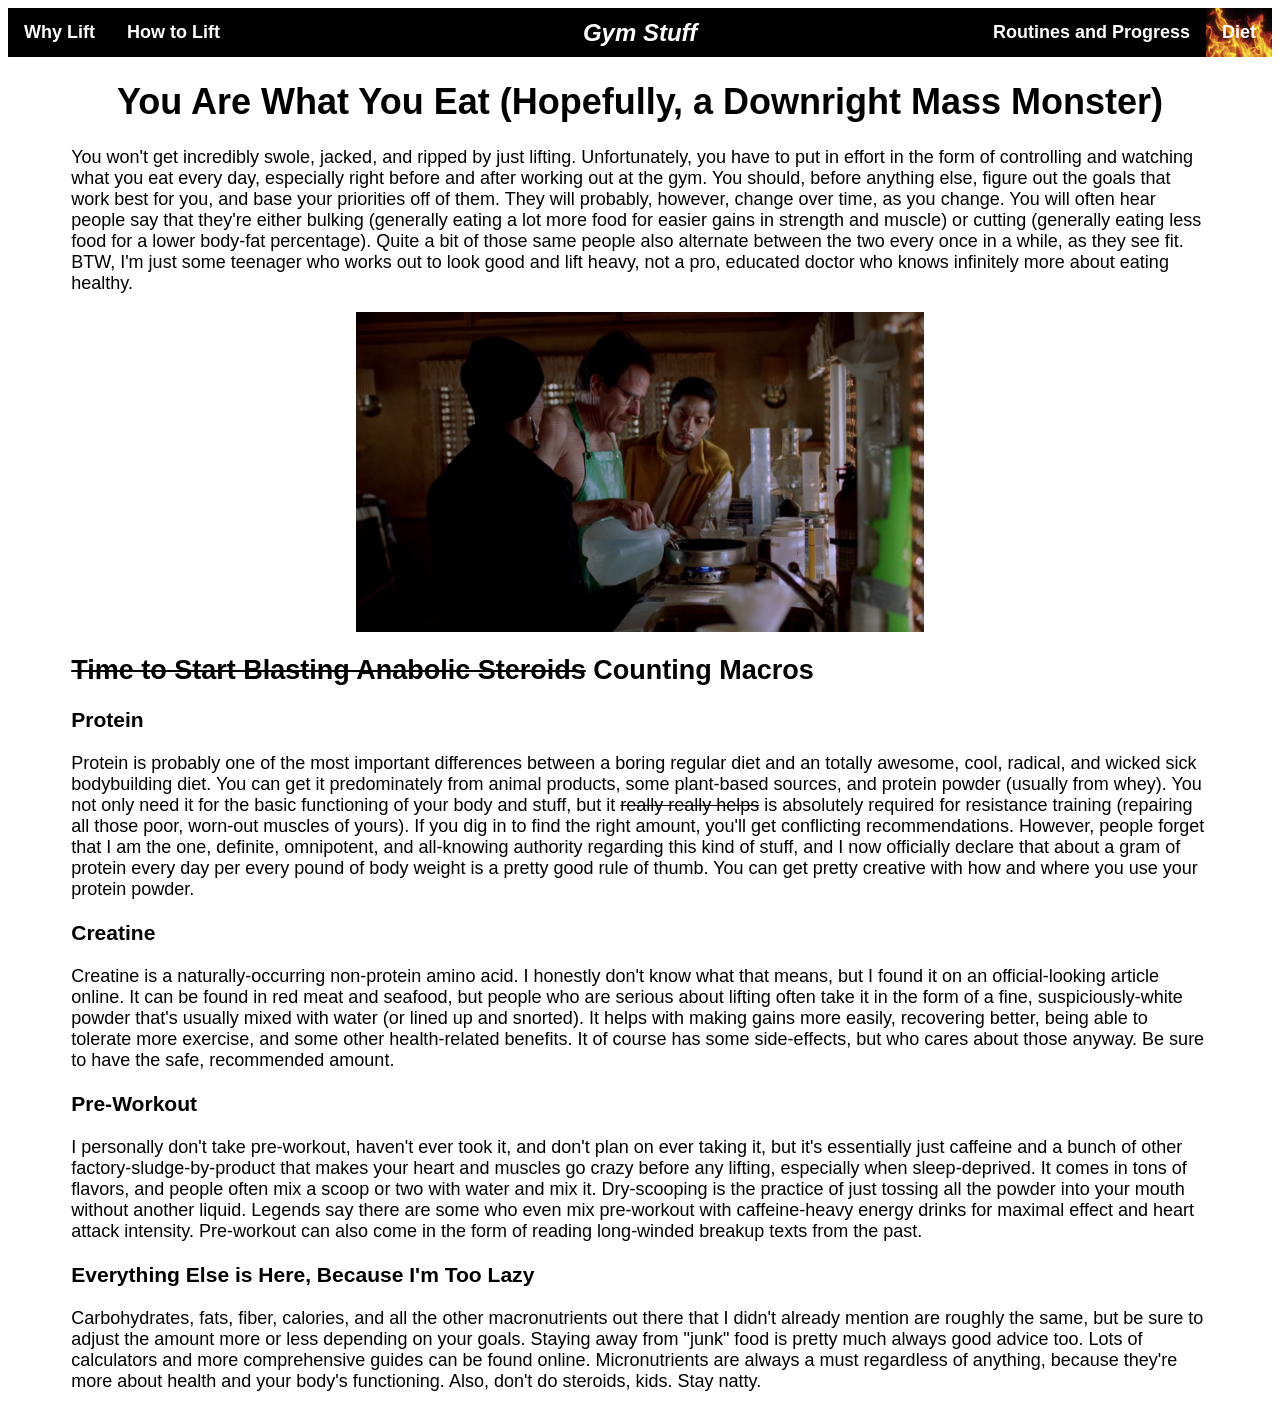
==== diet.html @ 7e1041b6 "Initial commit" ====
<!DOCTYPE html>
<html lang="en">
    <head>
        <meta charset="UTF-8">
        <meta name="viewport" content="width=device-width, initial-scale=1.0">
        <meta http-equiv="X-UA-Compatible" content="ie=edge">
        <title>Gym Stuff - Diet</title>
        <link rel="stylesheet" href="style.css">
    </head>
</html>
<body>
    <nav>
         <ul>
            <li><a href="why.html">Why Lift</a></li>
            <li><a href="how.html">How to Lift</a></li>
            <div id="nav-center">
                <li><a href="index.html">Gym Stuff</a></li>
            </div>
            <div id="nav-right">
                <li><a href="routines-progress.html">Routines and Progress</a></li>
                <li><a id="nav-active" href="diet.html">Diet</a></li>
            </div>
        </ul>
    </nav>

    <div id="content">
        <h1>You Are What You Eat (Hopefully, a Downright Mass Monster)</h1>
        <p>You won't get incredibly swole, jacked, and ripped by just lifting. Unfortunately, you have to put in effort in the form of controlling and watching what you eat every day, especially right before and after working out at the gym. You should, before anything else, figure out the goals that work best for you, and base your priorities off of them. They will probably, however, change over time, as you change. You will often hear people say that they're either bulking (generally eating a lot more food for easier gains in strength and muscle) or cutting (generally eating less food for a lower body-fat percentage). Quite a bit of those same people also alternate between the two every once in a while, as they see fit. BTW, I'm just some teenager who works out to look good and lift heavy, not a pro, educated doctor who knows infinitely more about eating healthy.</p>
        <img src="media/health.png" alt="Health" style="width: 50%;">
        <h2><strike>Time to Start Blasting Anabolic Steroids</strike> Counting Macros</h2>
        <h3>Protein</h3>
        <p>Protein is probably one of the most important differences between a boring regular diet and an totally awesome, cool, radical, and wicked sick bodybuilding diet. You can get it predominately from animal products, some plant-based sources, and protein powder (usually from whey). You not only need it for the basic functioning of your body and stuff, but it <strike>really really helps</strike> is absolutely required for resistance training (repairing all those poor, worn-out muscles of yours). If you dig in to find the right amount, you'll get conflicting recommendations. However, people forget that I am the one, definite, omnipotent, and all-knowing authority regarding this kind of stuff, and I now officially declare that about a gram of protein every day per every pound of body weight is a pretty good rule of thumb. You can get pretty creative with how and where you use your protein powder.</p>
        <h3>Creatine</h3>
        <p>Creatine is a naturally-occurring non-protein amino acid. I honestly don't know what that means, but I found it on an official-looking article online. It can be found in red meat and seafood, but people who are serious about lifting often take it in the form of a fine, suspiciously-white powder that's usually mixed with water (or lined up and snorted). It helps with making gains more easily, recovering better, being able to tolerate more exercise, and some other health-related benefits. It of course has some side-effects, but who cares about those anyway. Be sure to have the safe, recommended amount.</p>
        <h3>Pre-Workout</h3>
        <p>I personally don't take pre-workout, haven't ever took it, and don't plan on ever taking it, but it's essentially just caffeine and a bunch of other factory-sludge-by-product that makes your heart and muscles go crazy before any lifting, especially when sleep-deprived. It comes in tons of flavors, and people often mix a scoop or two with water and mix it. Dry-scooping is the practice of just tossing all the powder into your mouth without another liquid. Legends say there are some who even mix pre-workout with caffeine-heavy energy drinks for maximal effect and heart attack intensity. Pre-workout can also come in the form of reading long-winded breakup texts from the past.</p>
        <h3>Everything Else is Here, Because I'm Too Lazy</h3>
        <p>Carbohydrates, fats, fiber, calories, and all the other macronutrients out there that I didn't already mention are roughly the same, but be sure to adjust the amount more or less depending on your goals. Staying away from "junk" food is pretty much always good advice too. Lots of calculators and more comprehensive guides can be found online. Micronutrients are always a must regardless of anything, because they're more about health and your body's functioning. Also, don't do steroids, kids. Stay natty.</p>
    </div>
</body>
---- style.css ----
body {
    font-family: sans-serif;
}

img {
    display: block;
    margin-left: auto;
    margin-right: auto;
}

ol > li::marker {
    font-weight: bold;
}

nav ul {
    background-color: black;
    list-style-type: none;
    margin: 0;
    overflow: hidden;
    padding: 0;
    position: relative;
}

nav ul li {
    float: left;
    font-size: large;
}

nav ul li a {
    color: white;
    display: block;
    font-weight: bold;
    padding: 14px 16px;
    text-decoration: none;
}

table {
    border-collapse: collapse;
    width: 50%;
}

td, th {
    border: 1px solid black;
    text-align: left;
    padding: 8px;
}

th {
    background-color: lightgray;
}

#nav-center {
    left: 50%;
    position: absolute;
    top: 50%;
    transform: translate(-50%, -50%);
}

#nav-center li a {
    font-size: x-large;
    font-style: italic;
}

#nav-right {
    float: right;
}

#nav-active, nav ul li a:hover {
    background-image: url("media/fire.gif");
    background-size: 100px;
}

#content {
    font-size: large;
    padding-left: 5%;
    padding-right: 5%;
}

#content h1 {
    text-align: center;
}
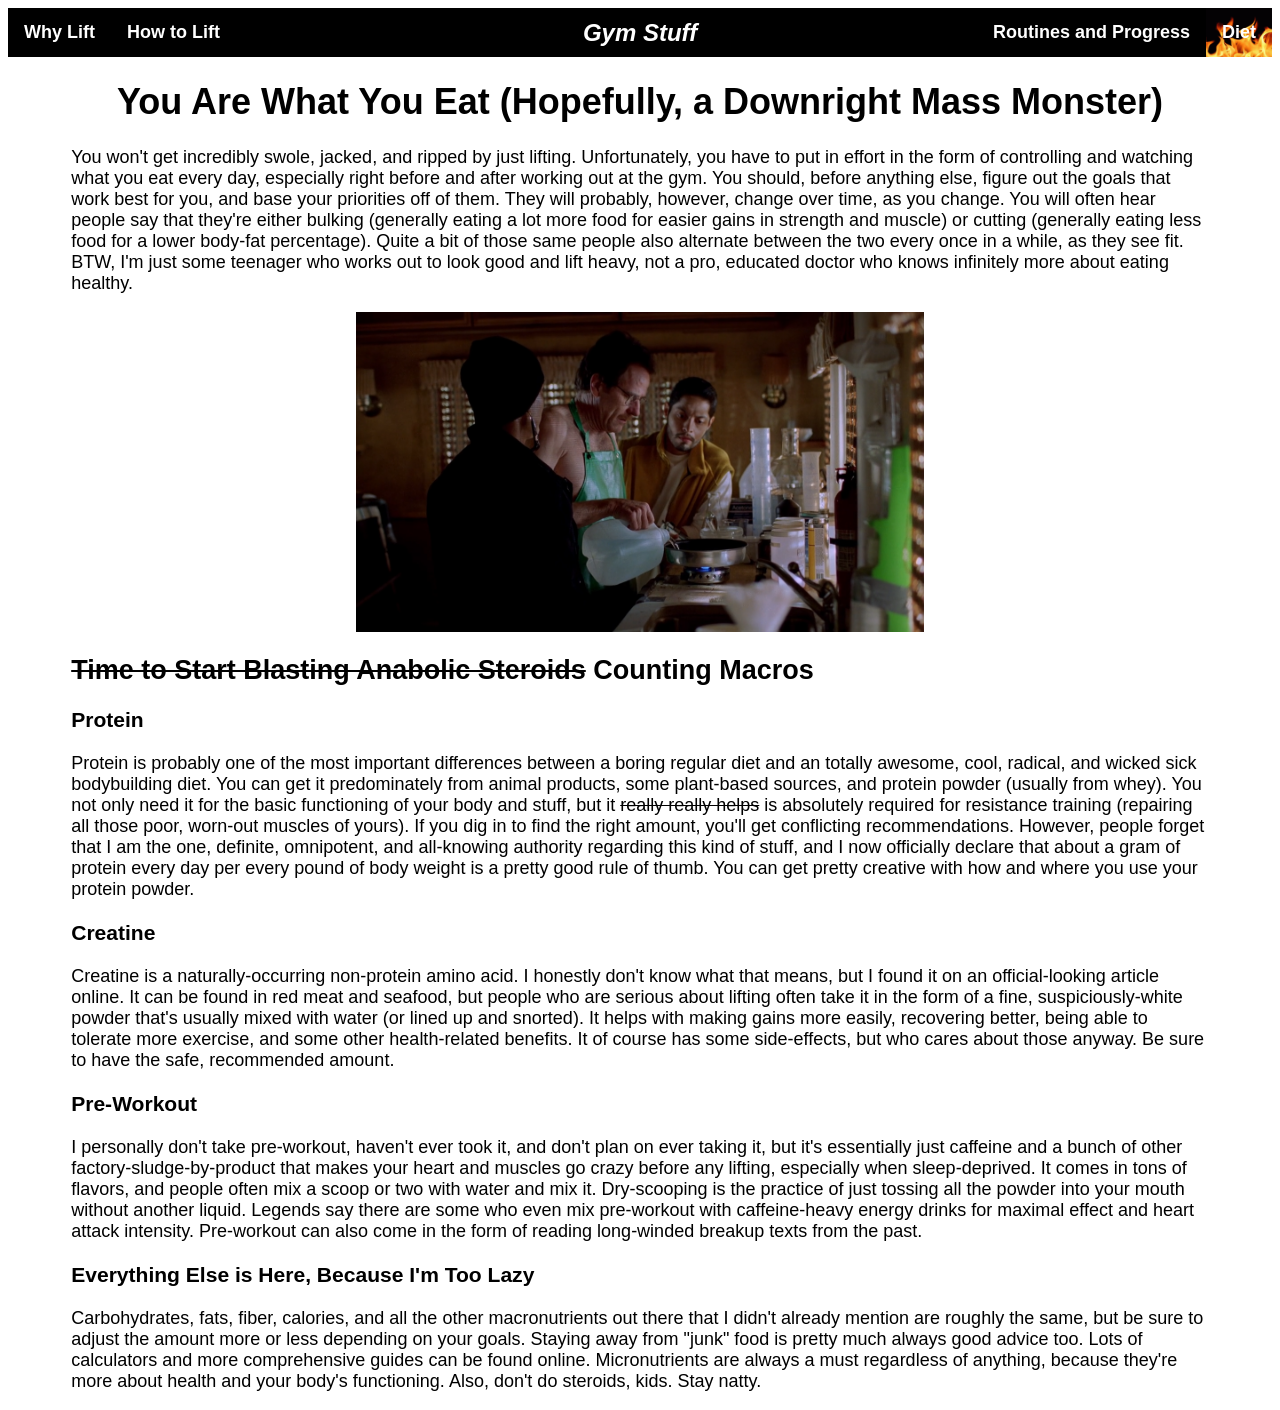
==== commit 00cfb740: "feat: use Biome for formatting and linting" ====
--- a/diet.html
+++ b/diet.html
@@ -10,7 +10,7 @@
 </html>
 <body>
     <nav>
-         <ul>
+        <ul>
             <li><a href="why.html">Why Lift</a></li>
             <li><a href="how.html">How to Lift</a></li>
             <div id="nav-center">
@@ -25,16 +25,64 @@
 
     <div id="content">
         <h1>You Are What You Eat (Hopefully, a Downright Mass Monster)</h1>
-        <p>You won't get incredibly swole, jacked, and ripped by just lifting. Unfortunately, you have to put in effort in the form of controlling and watching what you eat every day, especially right before and after working out at the gym. You should, before anything else, figure out the goals that work best for you, and base your priorities off of them. They will probably, however, change over time, as you change. You will often hear people say that they're either bulking (generally eating a lot more food for easier gains in strength and muscle) or cutting (generally eating less food for a lower body-fat percentage). Quite a bit of those same people also alternate between the two every once in a while, as they see fit. BTW, I'm just some teenager who works out to look good and lift heavy, not a pro, educated doctor who knows infinitely more about eating healthy.</p>
-        <img src="media/health.png" alt="Health" style="width: 50%;">
-        <h2><strike>Time to Start Blasting Anabolic Steroids</strike> Counting Macros</h2>
+        <p>
+            You won't get incredibly swole, jacked, and ripped by just lifting. Unfortunately, you
+            have to put in effort in the form of controlling and watching what you eat every day,
+            especially right before and after working out at the gym. You should, before anything
+            else, figure out the goals that work best for you, and base your priorities off of them.
+            They will probably, however, change over time, as you change. You will often hear people
+            say that they're either bulking (generally eating a lot more food for easier gains in
+            strength and muscle) or cutting (generally eating less food for a lower body-fat
+            percentage). Quite a bit of those same people also alternate between the two every once
+            in a while, as they see fit. BTW, I'm just some teenager who works out to look good and
+            lift heavy, not a pro, educated doctor who knows infinitely more about eating healthy.
+        </p>
+        <img src="media/health.png" alt="Health" style="width: 50%">
+        <h2><s>Time to Start Blasting Anabolic Steroids</s> Counting Macros</h2>
         <h3>Protein</h3>
-        <p>Protein is probably one of the most important differences between a boring regular diet and an totally awesome, cool, radical, and wicked sick bodybuilding diet. You can get it predominately from animal products, some plant-based sources, and protein powder (usually from whey). You not only need it for the basic functioning of your body and stuff, but it <strike>really really helps</strike> is absolutely required for resistance training (repairing all those poor, worn-out muscles of yours). If you dig in to find the right amount, you'll get conflicting recommendations. However, people forget that I am the one, definite, omnipotent, and all-knowing authority regarding this kind of stuff, and I now officially declare that about a gram of protein every day per every pound of body weight is a pretty good rule of thumb. You can get pretty creative with how and where you use your protein powder.</p>
+        <p>
+            Protein is probably one of the most important differences between a boring regular diet
+            and an totally awesome, cool, radical, and wicked sick bodybuilding diet. You can get it
+            predominately from animal products, some plant-based sources, and protein powder
+            (usually from whey). You not only need it for the basic functioning of your body and
+            stuff, but it <s>really really helps</s> is absolutely required for resistance training
+            (repairing all those poor, worn-out muscles of yours). If you dig in to find the right
+            amount, you'll get conflicting recommendations. However, people forget that I am the
+            one, definite, omnipotent, and all-knowing authority regarding this kind of stuff, and I
+            now officially declare that about a gram of protein every day per every pound of body
+            weight is a pretty good rule of thumb. You can get pretty creative with how and where
+            you use your protein powder.
+        </p>
         <h3>Creatine</h3>
-        <p>Creatine is a naturally-occurring non-protein amino acid. I honestly don't know what that means, but I found it on an official-looking article online. It can be found in red meat and seafood, but people who are serious about lifting often take it in the form of a fine, suspiciously-white powder that's usually mixed with water (or lined up and snorted). It helps with making gains more easily, recovering better, being able to tolerate more exercise, and some other health-related benefits. It of course has some side-effects, but who cares about those anyway. Be sure to have the safe, recommended amount.</p>
+        <p>
+            Creatine is a naturally-occurring non-protein amino acid. I honestly don't know what
+            that means, but I found it on an official-looking article online. It can be found in red
+            meat and seafood, but people who are serious about lifting often take it in the form of
+            a fine, suspiciously-white powder that's usually mixed with water (or lined up and
+            snorted). It helps with making gains more easily, recovering better, being able to
+            tolerate more exercise, and some other health-related benefits. It of course has some
+            side-effects, but who cares about those anyway. Be sure to have the safe, recommended
+            amount.
+        </p>
         <h3>Pre-Workout</h3>
-        <p>I personally don't take pre-workout, haven't ever took it, and don't plan on ever taking it, but it's essentially just caffeine and a bunch of other factory-sludge-by-product that makes your heart and muscles go crazy before any lifting, especially when sleep-deprived. It comes in tons of flavors, and people often mix a scoop or two with water and mix it. Dry-scooping is the practice of just tossing all the powder into your mouth without another liquid. Legends say there are some who even mix pre-workout with caffeine-heavy energy drinks for maximal effect and heart attack intensity. Pre-workout can also come in the form of reading long-winded breakup texts from the past.</p>
+        <p>
+            I personally don't take pre-workout, haven't ever took it, and don't plan on ever taking
+            it, but it's essentially just caffeine and a bunch of other factory-sludge-by-product
+            that makes your heart and muscles go crazy before any lifting, especially when
+            sleep-deprived. It comes in tons of flavors, and people often mix a scoop or two with
+            water and mix it. Dry-scooping is the practice of just tossing all the powder into your
+            mouth without another liquid. Legends say there are some who even mix pre-workout with
+            caffeine-heavy energy drinks for maximal effect and heart attack intensity. Pre-workout
+            can also come in the form of reading long-winded breakup texts from the past.
+        </p>
         <h3>Everything Else is Here, Because I'm Too Lazy</h3>
-        <p>Carbohydrates, fats, fiber, calories, and all the other macronutrients out there that I didn't already mention are roughly the same, but be sure to adjust the amount more or less depending on your goals. Staying away from "junk" food is pretty much always good advice too. Lots of calculators and more comprehensive guides can be found online. Micronutrients are always a must regardless of anything, because they're more about health and your body's functioning. Also, don't do steroids, kids. Stay natty.</p>
+        <p>
+            Carbohydrates, fats, fiber, calories, and all the other macronutrients out there that I
+            didn't already mention are roughly the same, but be sure to adjust the amount more or
+            less depending on your goals. Staying away from "junk" food is pretty much always good
+            advice too. Lots of calculators and more comprehensive guides can be found online.
+            Micronutrients are always a must regardless of anything, because they're more about
+            health and your body's functioning. Also, don't do steroids, kids. Stay natty.
+        </p>
     </div>
 </body>
--- a/style.css
+++ b/style.css
@@ -39,7 +39,8 @@
     width: 50%;
 }
 
-td, th {
+td,
+th {
     border: 1px solid black;
     text-align: left;
     padding: 8px;
@@ -65,7 +66,8 @@
     float: right;
 }
 
-#nav-active, nav ul li a:hover {
+#nav-active,
+nav ul li a:hover {
     background-image: url("media/fire.gif");
     background-size: 100px;
 }
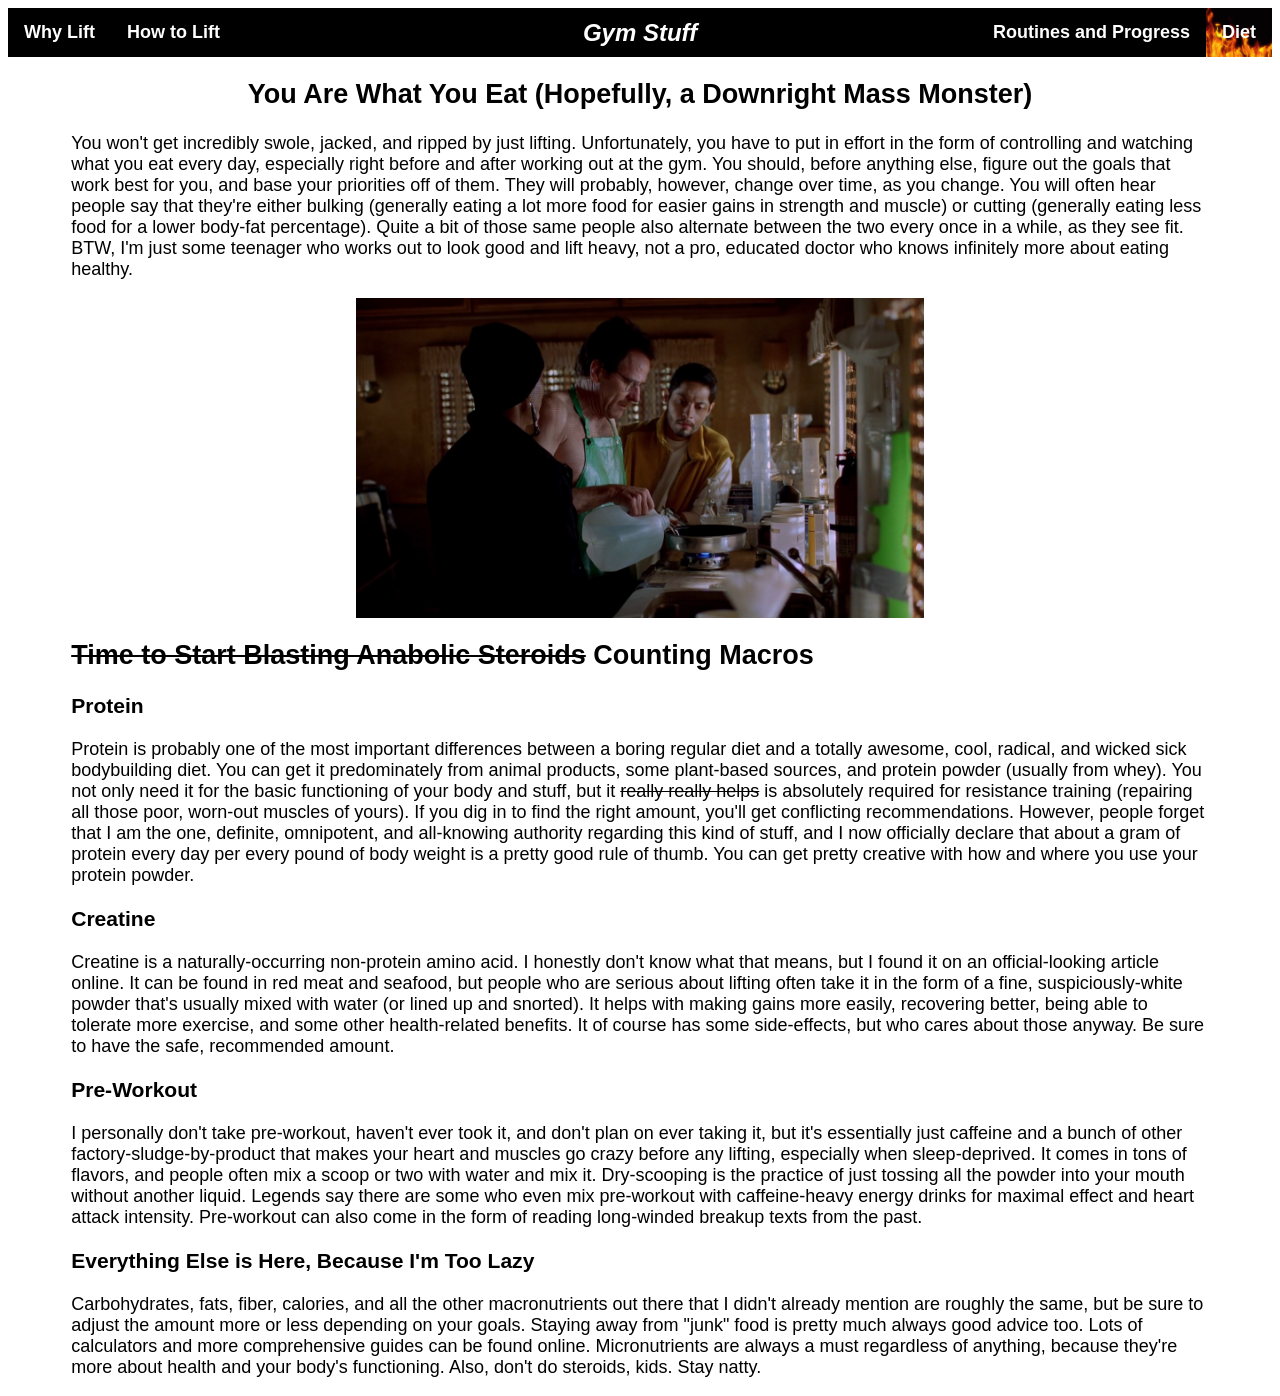
==== commit 8ca8f808: "fix: use semantic elements more and appease my LSP servers" ====
--- a/diet.html
+++ b/diet.html
@@ -3,86 +3,94 @@
     <head>
         <meta charset="UTF-8">
         <meta name="viewport" content="width=device-width, initial-scale=1.0">
-        <meta http-equiv="X-UA-Compatible" content="ie=edge">
         <title>Gym Stuff - Diet</title>
         <link rel="stylesheet" href="style.css">
     </head>
+    <body>
+        <header>
+            <nav>
+                <ul>
+                    <li class="nav-left"><a href="why.html">Why Lift</a></li>
+                    <li class="nav-left"><a href="how.html">How to Lift</a></li>
+                    <li class="nav-center"><a href="index.html">Gym Stuff</a></li>
+                    <li class="nav-right"><a id="nav-active" href="diet.html">Diet</a></li>
+                    <li class="nav-right">
+                        <a href="routines-progress.html">Routines and Progress</a>
+                    </li>
+                </ul>
+            </nav>
+        </header>
+        <main>
+            <article>
+                <h1>You Are What You Eat (Hopefully, a Downright Mass Monster)</h1>
+                <p>
+                    You won't get incredibly swole, jacked, and ripped by just lifting.
+                    Unfortunately, you have to put in effort in the form of controlling and watching
+                    what you eat every day, especially right before and after working out at the
+                    gym. You should, before anything else, figure out the goals that work best for
+                    you, and base your priorities off of them. They will probably, however, change
+                    over time, as you change. You will often hear people say that they're either
+                    bulking (generally eating a lot more food for easier gains in strength and
+                    muscle) or cutting (generally eating less food for a lower body-fat percentage).
+                    Quite a bit of those same people also alternate between the two every once in a
+                    while, as they see fit. BTW, I'm just some teenager who works out to look good
+                    and lift heavy, not a pro, educated doctor who knows infinitely more about
+                    eating healthy.
+                </p>
+                <img src="media/health.png" alt="Health" style="width: 50%">
+                <h2>
+                    <s>Time to Start Blasting Anabolic Steroids</s>
+                    Counting Macros
+                </h2>
+                <h3>Protein</h3>
+                <p>
+                    Protein is probably one of the most important differences between a boring
+                    regular diet and a totally awesome, cool, radical, and wicked sick bodybuilding
+                    diet. You can get it predominately from animal products, some plant-based
+                    sources, and protein powder (usually from whey). You not only need it for the
+                    basic functioning of your body and stuff, but it <s>really really helps</s>
+                    is absolutely required for resistance training (repairing all those poor,
+                    worn-out muscles of yours). If you dig in to find the right amount, you'll get
+                    conflicting recommendations. However, people forget that I am the one, definite,
+                    omnipotent, and all-knowing authority regarding this kind of stuff, and I now
+                    officially declare that about a gram of protein every day per every pound of
+                    body weight is a pretty good rule of thumb. You can get pretty creative with how
+                    and where you use your protein powder.
+                </p>
+                <h3>Creatine</h3>
+                <p>
+                    Creatine is a naturally-occurring non-protein amino acid. I honestly don't know
+                    what that means, but I found it on an official-looking article online. It can be
+                    found in red meat and seafood, but people who are serious about lifting often
+                    take it in the form of a fine, suspiciously-white powder that's usually mixed
+                    with water (or lined up and snorted). It helps with making gains more easily,
+                    recovering better, being able to tolerate more exercise, and some other
+                    health-related benefits. It of course has some side-effects, but who cares about
+                    those anyway. Be sure to have the safe, recommended amount.
+                </p>
+                <h3>Pre-Workout</h3>
+                <p>
+                    I personally don't take pre-workout, haven't ever took it, and don't plan on
+                    ever taking it, but it's essentially just caffeine and a bunch of other
+                    factory-sludge-by-product that makes your heart and muscles go crazy before any
+                    lifting, especially when sleep-deprived. It comes in tons of flavors, and people
+                    often mix a scoop or two with water and mix it. Dry-scooping is the practice of
+                    just tossing all the powder into your mouth without another liquid. Legends say
+                    there are some who even mix pre-workout with caffeine-heavy energy drinks for
+                    maximal effect and heart attack intensity. Pre-workout can also come in the form
+                    of reading long-winded breakup texts from the past.
+                </p>
+                <h3>Everything Else is Here, Because I'm Too Lazy</h3>
+                <p>
+                    Carbohydrates, fats, fiber, calories, and all the other macronutrients out there
+                    that I didn't already mention are roughly the same, but be sure to adjust the
+                    amount more or less depending on your goals. Staying away from "junk" food is
+                    pretty much always good advice too. Lots of calculators and more comprehensive
+                    guides can be found online. Micronutrients are always a must regardless of
+                    anything, because they're more about health and your body's functioning. Also,
+                    don't do steroids, kids. Stay natty.
+                </p>
+            </article>
+        </main>
+    </body>
 </html>
-<body>
-    <nav>
-        <ul>
-            <li><a href="why.html">Why Lift</a></li>
-            <li><a href="how.html">How to Lift</a></li>
-            <div id="nav-center">
-                <li><a href="index.html">Gym Stuff</a></li>
-            </div>
-            <div id="nav-right">
-                <li><a href="routines-progress.html">Routines and Progress</a></li>
-                <li><a id="nav-active" href="diet.html">Diet</a></li>
-            </div>
-        </ul>
-    </nav>
-
-    <div id="content">
-        <h1>You Are What You Eat (Hopefully, a Downright Mass Monster)</h1>
-        <p>
-            You won't get incredibly swole, jacked, and ripped by just lifting. Unfortunately, you
-            have to put in effort in the form of controlling and watching what you eat every day,
-            especially right before and after working out at the gym. You should, before anything
-            else, figure out the goals that work best for you, and base your priorities off of them.
-            They will probably, however, change over time, as you change. You will often hear people
-            say that they're either bulking (generally eating a lot more food for easier gains in
-            strength and muscle) or cutting (generally eating less food for a lower body-fat
-            percentage). Quite a bit of those same people also alternate between the two every once
-            in a while, as they see fit. BTW, I'm just some teenager who works out to look good and
-            lift heavy, not a pro, educated doctor who knows infinitely more about eating healthy.
-        </p>
-        <img src="media/health.png" alt="Health" style="width: 50%">
-        <h2><s>Time to Start Blasting Anabolic Steroids</s> Counting Macros</h2>
-        <h3>Protein</h3>
-        <p>
-            Protein is probably one of the most important differences between a boring regular diet
-            and an totally awesome, cool, radical, and wicked sick bodybuilding diet. You can get it
-            predominately from animal products, some plant-based sources, and protein powder
-            (usually from whey). You not only need it for the basic functioning of your body and
-            stuff, but it <s>really really helps</s> is absolutely required for resistance training
-            (repairing all those poor, worn-out muscles of yours). If you dig in to find the right
-            amount, you'll get conflicting recommendations. However, people forget that I am the
-            one, definite, omnipotent, and all-knowing authority regarding this kind of stuff, and I
-            now officially declare that about a gram of protein every day per every pound of body
-            weight is a pretty good rule of thumb. You can get pretty creative with how and where
-            you use your protein powder.
-        </p>
-        <h3>Creatine</h3>
-        <p>
-            Creatine is a naturally-occurring non-protein amino acid. I honestly don't know what
-            that means, but I found it on an official-looking article online. It can be found in red
-            meat and seafood, but people who are serious about lifting often take it in the form of
-            a fine, suspiciously-white powder that's usually mixed with water (or lined up and
-            snorted). It helps with making gains more easily, recovering better, being able to
-            tolerate more exercise, and some other health-related benefits. It of course has some
-            side-effects, but who cares about those anyway. Be sure to have the safe, recommended
-            amount.
-        </p>
-        <h3>Pre-Workout</h3>
-        <p>
-            I personally don't take pre-workout, haven't ever took it, and don't plan on ever taking
-            it, but it's essentially just caffeine and a bunch of other factory-sludge-by-product
-            that makes your heart and muscles go crazy before any lifting, especially when
-            sleep-deprived. It comes in tons of flavors, and people often mix a scoop or two with
-            water and mix it. Dry-scooping is the practice of just tossing all the powder into your
-            mouth without another liquid. Legends say there are some who even mix pre-workout with
-            caffeine-heavy energy drinks for maximal effect and heart attack intensity. Pre-workout
-            can also come in the form of reading long-winded breakup texts from the past.
-        </p>
-        <h3>Everything Else is Here, Because I'm Too Lazy</h3>
-        <p>
-            Carbohydrates, fats, fiber, calories, and all the other macronutrients out there that I
-            didn't already mention are roughly the same, but be sure to adjust the amount more or
-            less depending on your goals. Staying away from "junk" food is pretty much always good
-            advice too. Lots of calculators and more comprehensive guides can be found online.
-            Micronutrients are always a must regardless of anything, because they're more about
-            health and your body's functioning. Also, don't do steroids, kids. Stay natty.
-        </p>
-    </div>
-</body>
--- a/style.css
+++ b/style.css
@@ -2,36 +2,8 @@
     font-family: sans-serif;
 }
 
-img {
-    display: block;
-    margin-left: auto;
-    margin-right: auto;
-}
-
 ol > li::marker {
     font-weight: bold;
-}
-
-nav ul {
-    background-color: black;
-    list-style-type: none;
-    margin: 0;
-    overflow: hidden;
-    padding: 0;
-    position: relative;
-}
-
-nav ul li {
-    float: left;
-    font-size: large;
-}
-
-nav ul li a {
-    color: white;
-    display: block;
-    font-weight: bold;
-    padding: 14px 16px;
-    text-decoration: none;
 }
 
 table {
@@ -50,19 +22,50 @@
     background-color: lightgray;
 }
 
-#nav-center {
+img {
+    display: block;
+    margin-left: auto;
+    margin-right: auto;
+}
+
+nav ul {
+    background-color: black;
+    list-style-type: none;
+    margin: 0;
+    overflow: hidden;
+    padding: 0;
+    position: relative;
+}
+
+nav ul li {
+    font-size: large;
+}
+
+nav ul li a {
+    color: white;
+    display: block;
+    font-weight: bold;
+    padding: 14px 16px;
+    text-decoration: none;
+}
+
+.nav-left {
+    float: left;
+}
+
+.nav-center {
     left: 50%;
     position: absolute;
     top: 50%;
     transform: translate(-50%, -50%);
 }
 
-#nav-center li a {
+.nav-center a {
     font-size: x-large;
     font-style: italic;
 }
 
-#nav-right {
+.nav-right {
     float: right;
 }
 
@@ -72,12 +75,15 @@
     background-size: 100px;
 }
 
-#content {
-    font-size: large;
+main {
     padding-left: 5%;
     padding-right: 5%;
 }
 
-#content h1 {
+article {
+    font-size: large;
+}
+
+article h1 {
     text-align: center;
 }
